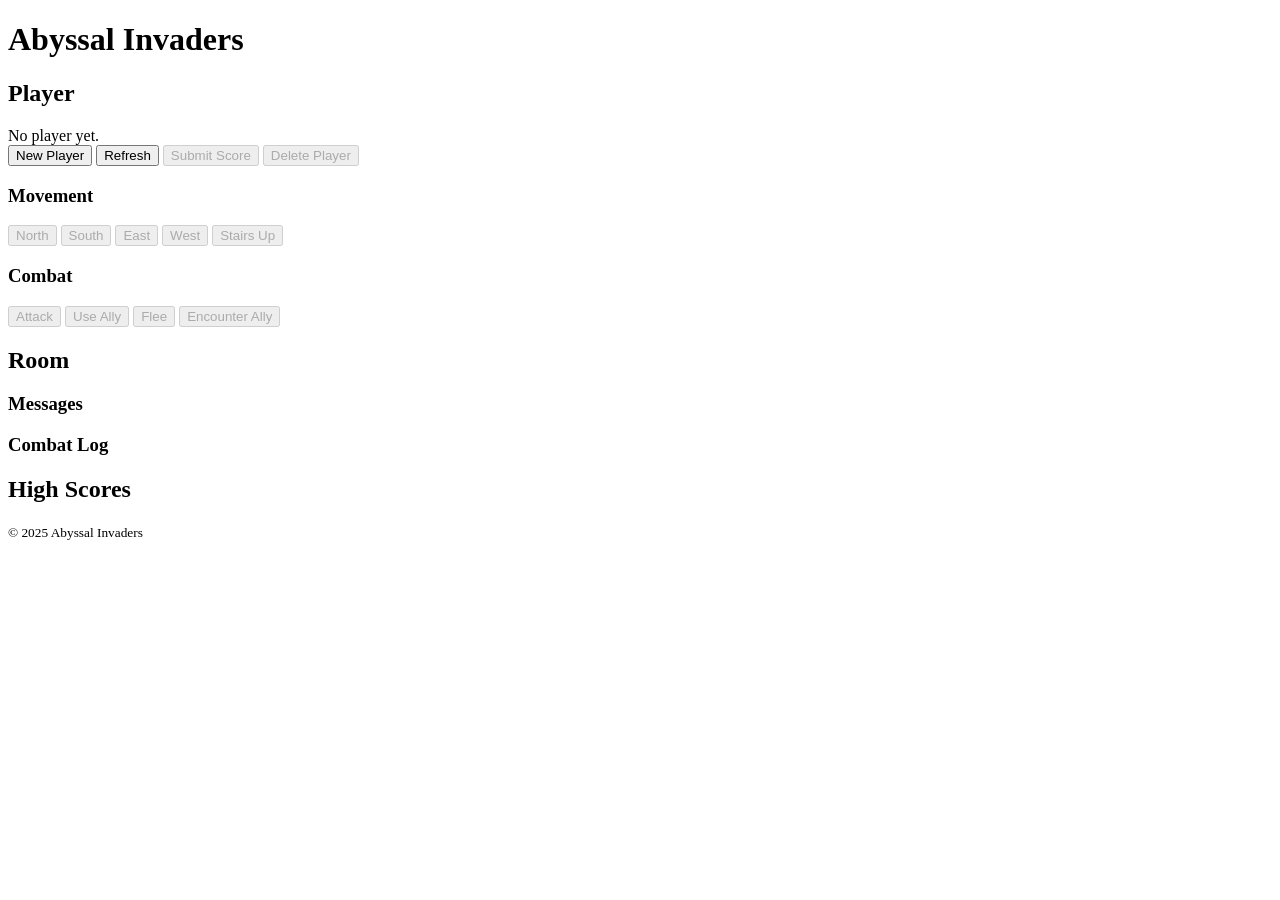
==== app/templates/index.html @ e7d98009 "Working frontend" ====
<!DOCTYPE html>
<html lang="en">
<head>
  <meta charset="UTF-8" />
  <meta name="viewport" content="width=device-width, initial-scale=1.0" />
  <title>Abyssal Invaders</title>
  <link rel="stylesheet" href="/static/css/style.css" />
</head>
<body>
  <header>
    <h1>Abyssal Invaders</h1>
    <div id="session-info"></div>
  </header>
  <main class="layout">
    <section class="panel" id="player-panel">
      <h2>Player</h2>
      <div id="player-stats" class="stats">No player yet.</div>
      <div class="actions">
        <button id="btn-new-player">New Player</button>
        <button id="btn-refresh">Refresh</button>
        <button id="btn-submit-score" disabled>Submit Score</button>
        <button id="btn-delete" disabled>Delete Player</button>
      </div>
      <h3>Movement</h3>
      <div class="movement">
        <button class="mv" data-dir="north" disabled>North</button>
        <button class="mv" data-dir="south" disabled>South</button>
        <button class="mv" data-dir="east" disabled>East</button>
        <button class="mv" data-dir="west" disabled>West</button>
        <button class="mv" data-dir="up" disabled>Stairs Up</button>
      </div>
      <h3>Combat</h3>
      <div class="combat">
        <button id="btn-attack" disabled>Attack</button>
        <button id="btn-use-ally" disabled>Use Ally</button>
        <button id="btn-flee" disabled>Flee</button>
        <button id="btn-encounter-ally" disabled>Encounter Ally</button>
      </div>
    </section>

    <section class="panel" id="room-panel">
      <h2>Room</h2>
      <div id="room-info"></div>
      <h3>Messages</h3>
      <div id="messages" class="log"></div>
      <h3>Combat Log</h3>
      <div id="combat-log" class="log"></div>
    </section>

    <section class="panel" id="scores-panel">
      <h2>High Scores</h2>
      <ol id="high-scores"></ol>
    </section>
  </main>
  <footer>
    <small>&copy; 2025 Abyssal Invaders</small>
  </footer>
  <script>window.ABYSSAL_API = '/api';</script>
  <script src="/static/js/app.js"></script>
</body>
</html>
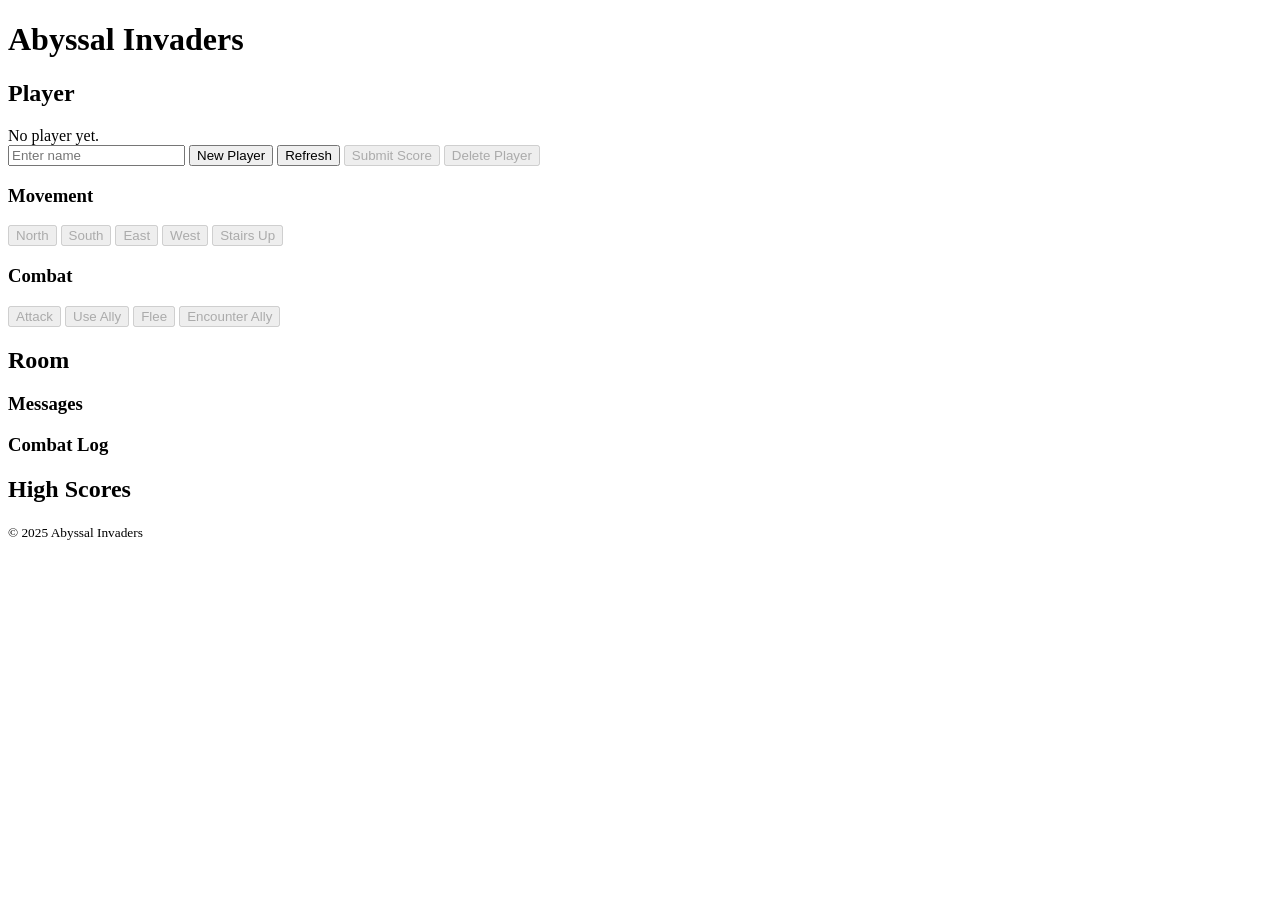
==== commit 30f338aa: "Fixed shii" ====
--- a/app/templates/index.html
+++ b/app/templates/index.html
@@ -16,6 +16,7 @@
       <h2>Player</h2>
       <div id="player-stats" class="stats">No player yet.</div>
       <div class="actions">
+        <input id="player-name-input" type="text" placeholder="Enter name" maxlength="32" />
         <button id="btn-new-player">New Player</button>
         <button id="btn-refresh">Refresh</button>
         <button id="btn-submit-score" disabled>Submit Score</button>
